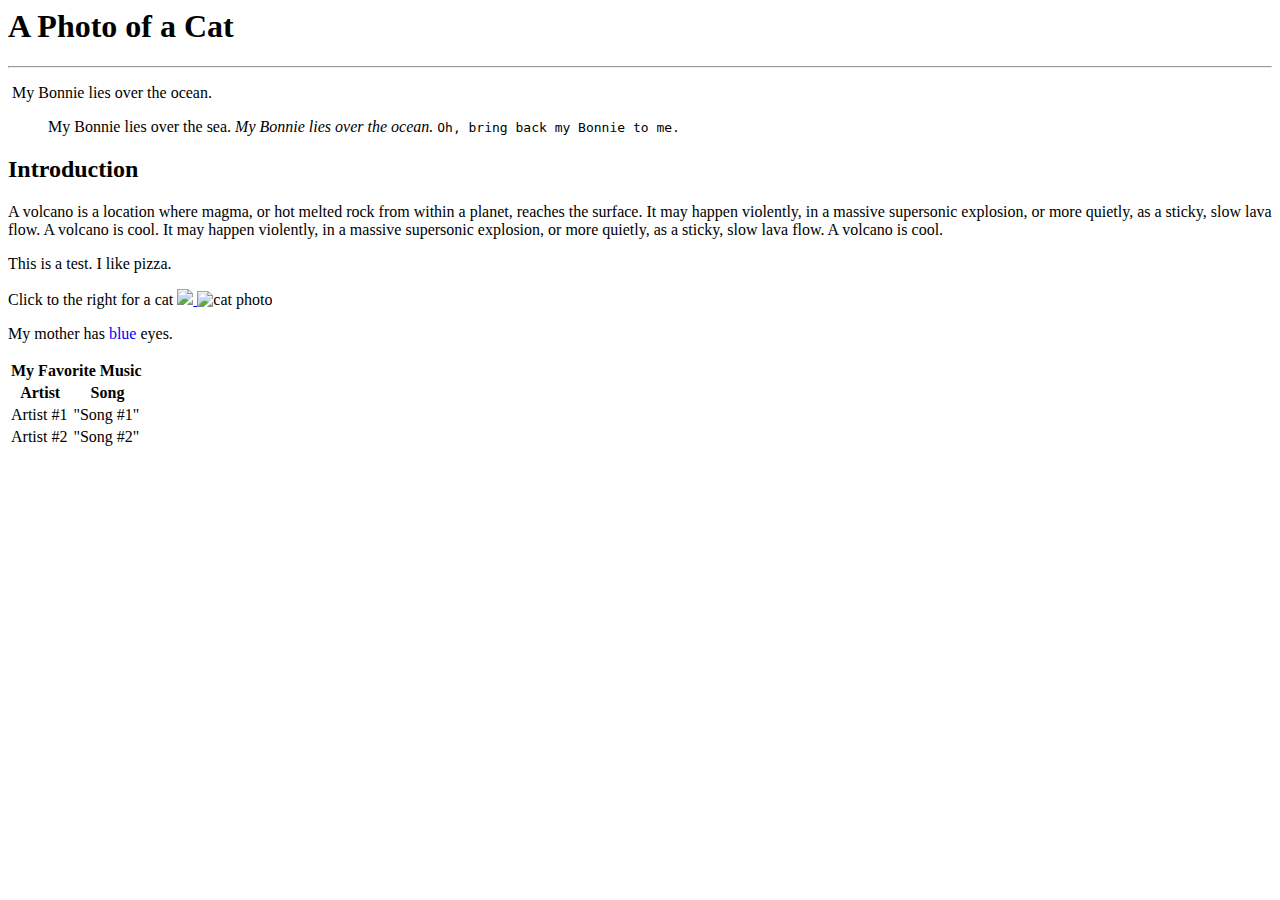
==== index.html @ f7dc0dad "Create index.html" ====
<! DOCTYPE html>
<html>
  <head>
    <meta charset="UTF-8”>	<!--specified character encoding-->
    <meta name="author" content="Helen Zhang">
    <meta name="description" content="Practice Website">
    <title> Hello Title </title>
	<link type="text/css" rel="stylesheet" href="style.css"> <!--type, relation, hypertext reference-->
  </head>

  <body>
    <h1> A Photo of a Cat </h1>
    <hr>
	<div id="allcontent">
	<p>	
      &nbsp;My Bonnie lies over the ocean. <br>
		<blockquote>
		My Bonnie lies over the sea.
	 
		<i>My Bonnie lies over the ocean.</i>

		  <tt>Oh, bring back my Bonnie to me.</tt>
		</blockquote>
    </p>
	
	<h2>Introduction</h2>
	<div id="intro">
	  A <span class="volcano">volcano</span> is a location where magma, 
	  or hot melted rock from within a planet, reaches the surface. 
	  It may happen violently, in a massive supersonic explosion, 
	  or more quietly, as a sticky, slow lava flow. A volcano is cool. It may happen violently, in a massive supersonic explosion, or more quietly, as a sticky, slow lava flow. A volcano is cool.
	</div>

	<div id="pizza">
	  <p>
	  This is a test. I like pizza.
	</div>
	
	Click to the right for a cat
	<a href="https://i.ytimg.com/vi/tntOCGkgt98/maxresdefault.jpg" alt="Link to the photo"> <img src="https://i.ytimg.com/vi/tntOCGkgt98/maxresdefault.jpg"> </a>
    <img src="https://i.ytimg.com/vi/tntOCGkgt98/maxresdefault.jpg" alt="cat photo">

	 <p>My mother has <span style="color:blue">blue</span> eyes.</p>
	 
	 <table>
		<thead> 
			<th colspan="3"> My Favorite Music </th>
		</thead>
		<tbody>
			<tr> 
				<th> Artist </th>
				<th> Song </th></tr>
			<tr>
				<td>Artist #1</td>
				<td>"Song #1"</td></tr>
			<tr>
				<td>Artist #2</td>
				<td>"Song #2"</td></tr>
	</table>
	</div>
	
	
	<!--<form>
	<textarea id="words" rows="10" cols="20">Enter comment</textarea>
	<input type="button" onclick="getwords()" value="Enter" /> <br>
	<p id="para"></p>
	</form>
	<script type="text/javascript">
	function getwords() {
	  text = words.value;
	  document.getElementById("para").innerHTML += '<p>'+text
	  document.getElementById("words").value = "enter"
	}
	</script>-->
  </body>
</html>
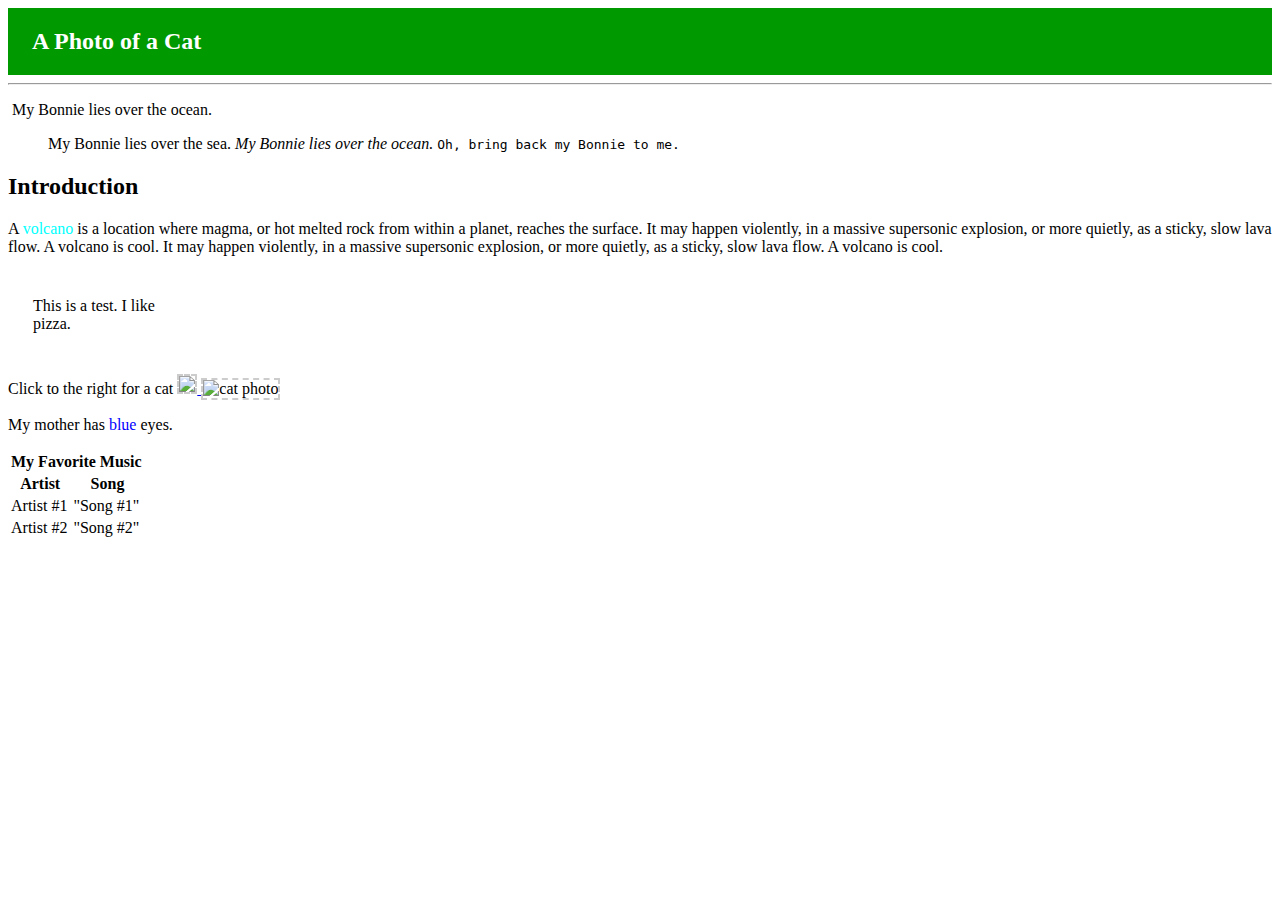
==== commit 61bc4e15: "Update index.html" ====
--- a/index.html
+++ b/index.html
@@ -5,7 +5,7 @@
     <meta name="author" content="Helen Zhang">
     <meta name="description" content="Practice Website">
     <title> Hello Title </title>
-	<link type="text/css" rel="stylesheet" href="style.css"> <!--type, relation, hypertext reference-->
+	<link type="text/css" rel="stylesheet" href="/style.css"> <!--type, relation, hypertext reference-->
   </head>
 
   <body>
--- a/style.css
+++ b/style.css
@@ -0,0 +1,34 @@
+h1 {
+    color: white;
+    background-color: #090;
+    font-size: 1.5em;
+    margin: 0;
+    padding: 20px;
+    padding-left: 24px;
+}
+#pizza {
+	padding: 15px;
+	margin: 10px;
+	width: 150px;
+	/* float: left; */
+}
+.volcano {
+	color: aqua;
+}
+img {
+    max-width: 20%;
+	border-style: dashed;
+    border-width: 2px;
+    border-color: #ccc;
+	/* position: fixed;
+	top: 25px;
+	left: 15px;
+	clear: left; */
+}
+#allcontent {
+	margin-left: auto;
+	margin-top: auto;
+}
+table{
+	border: 0;
+}
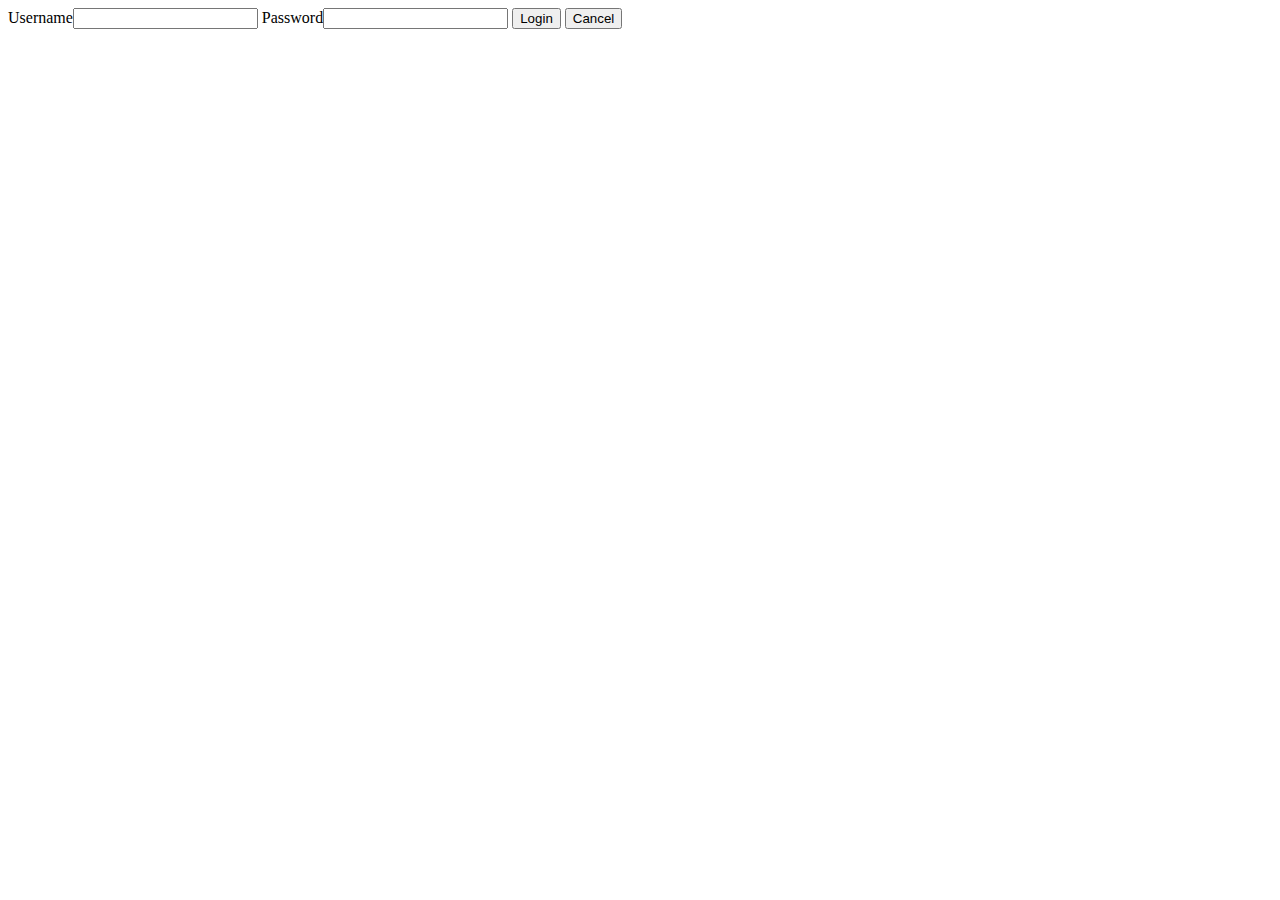
==== commit cfb082ca: "Update and rename login.html to index.html" ====
--- a/index.html
+++ b/index.html
@@ -3,74 +3,31 @@
   <head>
     <meta charset="UTF-8”>	<!--specified character encoding-->
     <meta name="author" content="Helen Zhang">
-    <meta name="description" content="Practice Website">
-    <title> Hello Title </title>
-	<link type="text/css" rel="stylesheet" href="/style.css"> <!--type, relation, hypertext reference-->
+    <meta name="description" content="Login Page">
+    <title> Login Page </title>
   </head>
 
   <body>
-    <h1> A Photo of a Cat </h1>
-    <hr>
-	<div id="allcontent">
-	<p>	
-      &nbsp;My Bonnie lies over the ocean. <br>
-		<blockquote>
-		My Bonnie lies over the sea.
-	 
-		<i>My Bonnie lies over the ocean.</i>
-
-		  <tt>Oh, bring back my Bonnie to me.</tt>
-		</blockquote>
-    </p>
+	<form name="login">
+	Username<input type="text" name="userid"/>
+	Password<input type="password" name="pswrd"/>
+	<input type="button" onclick="check(this.form)" value="Login"/>
+	<input type="reset" value="Cancel"/>
+	</form>
 	
-	<h2>Introduction</h2>
-	<div id="intro">
-	  A <span class="volcano">volcano</span> is a location where magma, 
-	  or hot melted rock from within a planet, reaches the surface. 
-	  It may happen violently, in a massive supersonic explosion, 
-	  or more quietly, as a sticky, slow lava flow. A volcano is cool. It may happen violently, in a massive supersonic explosion, or more quietly, as a sticky, slow lava flow. A volcano is cool.
-	</div>
-
-	<div id="pizza">
-	  <p>
-	  This is a test. I like pizza.
-	</div>
-	
-	Click to the right for a cat
-	<a href="https://i.ytimg.com/vi/tntOCGkgt98/maxresdefault.jpg" alt="Link to the photo"> <img src="https://i.ytimg.com/vi/tntOCGkgt98/maxresdefault.jpg"> </a>
-    <img src="https://i.ytimg.com/vi/tntOCGkgt98/maxresdefault.jpg" alt="cat photo">
-
-	 <p>My mother has <span style="color:blue">blue</span> eyes.</p>
-	 
-	 <table>
-		<thead> 
-			<th colspan="3"> My Favorite Music </th>
-		</thead>
-		<tbody>
-			<tr> 
-				<th> Artist </th>
-				<th> Song </th></tr>
-			<tr>
-				<td>Artist #1</td>
-				<td>"Song #1"</td></tr>
-			<tr>
-				<td>Artist #2</td>
-				<td>"Song #2"</td></tr>
-	</table>
-	</div>
-	
-	
-	<!--<form>
-	<textarea id="words" rows="10" cols="20">Enter comment</textarea>
-	<input type="button" onclick="getwords()" value="Enter" /> <br>
-	<p id="para"></p>
-	</form>
 	<script type="text/javascript">
-	function getwords() {
-	  text = words.value;
-	  document.getElementById("para").innerHTML += '<p>'+text
-	  document.getElementById("words").value = "enter"
+	function check(form)/*function to check userid & password*/
+	{
+	 /*the following code checkes whether the entered userid and password are matching*/
+	 if (form.userid.value == "hello" && form.pswrd.value == "bye")
+	  {
+		window.open('homepage.html')/*opens the target page while Id & password matches*/
+	  }
+	 else
+	 {
+	   alert("Error Password or Username")/*displays error message*/
+	  }
 	}
-	</script>-->
-  </body>
+	</script>
+	</body>
 </html>
